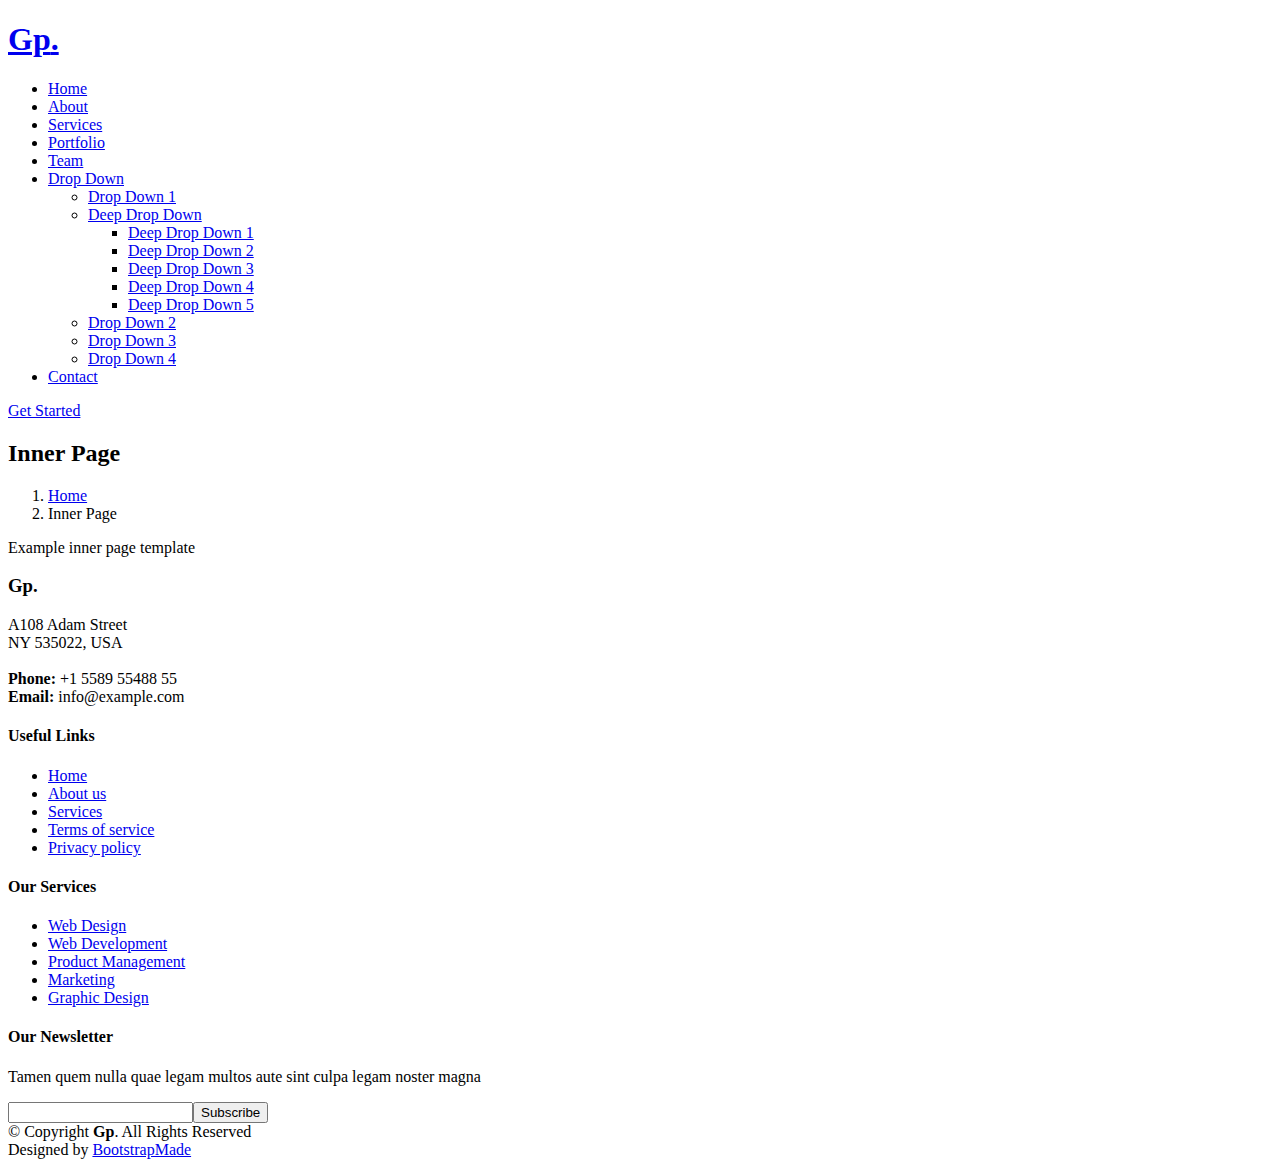
==== inner-page.html @ db5ee8b1 "subir 1" ====
<!DOCTYPE html>
<html lang="en">

<head>
  <meta charset="utf-8">
  <meta content="width=device-width, initial-scale=1.0" name="viewport">

  <title>Inner Page - Gp Bootstrap Template</title>
  <meta content="" name="description">
  <meta content="" name="keywords">

  <!-- Favicons -->
  <link href="assets/img/favicon.png" rel="icon">
  <link href="assets/img/apple-touch-icon.png" rel="apple-touch-icon">

  <!-- Google Fonts -->
  <link href="https://fonts.googleapis.com/css?family=Open+Sans:300,300i,400,400i,600,600i,700,700i|Raleway:300,300i,400,400i,500,500i,600,600i,700,700i|Poppins:300,300i,400,400i,500,500i,600,600i,700,700i" rel="stylesheet">

  <!-- Vendor CSS Files -->
  <link href="assets/vendor/aos/aos.css" rel="stylesheet">
  <link href="assets/vendor/bootstrap/css/bootstrap.min.css" rel="stylesheet">
  <link href="assets/vendor/bootstrap-icons/bootstrap-icons.css" rel="stylesheet">
  <link href="assets/vendor/boxicons/css/boxicons.min.css" rel="stylesheet">
  <link href="assets/vendor/glightbox/css/glightbox.min.css" rel="stylesheet">
  <link href="assets/vendor/remixicon/remixicon.css" rel="stylesheet">
  <link href="assets/vendor/swiper/swiper-bundle.min.css" rel="stylesheet">

  <!-- Template Main CSS File -->
  <link href="assets/css/style.css" rel="stylesheet">

  <!-- =======================================================
  * Template Name: Gp - v4.9.0
  * Template URL: https://bootstrapmade.com/gp-free-multipurpose-html-bootstrap-template/
  * Author: BootstrapMade.com
  * License: https://bootstrapmade.com/license/
  ======================================================== -->
</head>

<body>

  <!-- ======= Header ======= -->
  <header id="header" class="fixed-top header-inner-pages">
    <div class="container d-flex align-items-center justify-content-lg-between">

      <h1 class="logo me-auto me-lg-0"><a href="index.html">Gp<span>.</span></a></h1>
      <!-- Uncomment below if you prefer to use an image logo -->
      <!-- <a href="index.html" class="logo me-auto me-lg-0"><img src="assets/img/logo.png" alt="" class="img-fluid"></a>-->

      <nav id="navbar" class="navbar order-last order-lg-0">
        <ul>
          <li><a class="nav-link scrollto " href="#hero">Home</a></li>
          <li><a class="nav-link scrollto" href="#about">About</a></li>
          <li><a class="nav-link scrollto" href="#services">Services</a></li>
          <li><a class="nav-link scrollto " href="#portfolio">Portfolio</a></li>
          <li><a class="nav-link scrollto" href="#team">Team</a></li>
          <li class="dropdown"><a href="#"><span>Drop Down</span> <i class="bi bi-chevron-down"></i></a>
            <ul>
              <li><a href="#">Drop Down 1</a></li>
              <li class="dropdown"><a href="#"><span>Deep Drop Down</span> <i class="bi bi-chevron-right"></i></a>
                <ul>
                  <li><a href="#">Deep Drop Down 1</a></li>
                  <li><a href="#">Deep Drop Down 2</a></li>
                  <li><a href="#">Deep Drop Down 3</a></li>
                  <li><a href="#">Deep Drop Down 4</a></li>
                  <li><a href="#">Deep Drop Down 5</a></li>
                </ul>
              </li>
              <li><a href="#">Drop Down 2</a></li>
              <li><a href="#">Drop Down 3</a></li>
              <li><a href="#">Drop Down 4</a></li>
            </ul>
          </li>
          <li><a class="nav-link scrollto" href="#contact">Contact</a></li>
        </ul>
        <i class="bi bi-list mobile-nav-toggle"></i>
      </nav><!-- .navbar -->

      <a href="#about" class="get-started-btn scrollto">Get Started</a>

    </div>
  </header><!-- End Header -->

  <main id="main">

    <!-- ======= Breadcrumbs ======= -->
    <section class="breadcrumbs">
      <div class="container">

        <div class="d-flex justify-content-between align-items-center">
          <h2>Inner Page</h2>
          <ol>
            <li><a href="index.html">Home</a></li>
            <li>Inner Page</li>
          </ol>
        </div>

      </div>
    </section><!-- End Breadcrumbs -->

    <section class="inner-page">
      <div class="container">
        <p>
          Example inner page template
        </p>
      </div>
    </section>

  </main><!-- End #main -->

  <!-- ======= Footer ======= -->
  <footer id="footer">
    <div class="footer-top">
      <div class="container">
        <div class="row">

          <div class="col-lg-3 col-md-6">
            <div class="footer-info">
              <h3>Gp<span>.</span></h3>
              <p>
                A108 Adam Street <br>
                NY 535022, USA<br><br>
                <strong>Phone:</strong> +1 5589 55488 55<br>
                <strong>Email:</strong> info@example.com<br>
              </p>
              <div class="social-links mt-3">
                <a href="#" class="twitter"><i class="bx bxl-twitter"></i></a>
                <a href="#" class="facebook"><i class="bx bxl-facebook"></i></a>
                <a href="#" class="instagram"><i class="bx bxl-instagram"></i></a>
                <a href="#" class="google-plus"><i class="bx bxl-skype"></i></a>
                <a href="#" class="linkedin"><i class="bx bxl-linkedin"></i></a>
              </div>
            </div>
          </div>

          <div class="col-lg-2 col-md-6 footer-links">
            <h4>Useful Links</h4>
            <ul>
              <li><i class="bx bx-chevron-right"></i> <a href="#">Home</a></li>
              <li><i class="bx bx-chevron-right"></i> <a href="#">About us</a></li>
              <li><i class="bx bx-chevron-right"></i> <a href="#">Services</a></li>
              <li><i class="bx bx-chevron-right"></i> <a href="#">Terms of service</a></li>
              <li><i class="bx bx-chevron-right"></i> <a href="#">Privacy policy</a></li>
            </ul>
          </div>

          <div class="col-lg-3 col-md-6 footer-links">
            <h4>Our Services</h4>
            <ul>
              <li><i class="bx bx-chevron-right"></i> <a href="#">Web Design</a></li>
              <li><i class="bx bx-chevron-right"></i> <a href="#">Web Development</a></li>
              <li><i class="bx bx-chevron-right"></i> <a href="#">Product Management</a></li>
              <li><i class="bx bx-chevron-right"></i> <a href="#">Marketing</a></li>
              <li><i class="bx bx-chevron-right"></i> <a href="#">Graphic Design</a></li>
            </ul>
          </div>

          <div class="col-lg-4 col-md-6 footer-newsletter">
            <h4>Our Newsletter</h4>
            <p>Tamen quem nulla quae legam multos aute sint culpa legam noster magna</p>
            <form action="" method="post">
              <input type="email" name="email"><input type="submit" value="Subscribe">
            </form>

          </div>

        </div>
      </div>
    </div>

    <div class="container">
      <div class="copyright">
        &copy; Copyright <strong><span>Gp</span></strong>. All Rights Reserved
      </div>
      <div class="credits">
        <!-- All the links in the footer should remain intact. -->
        <!-- You can delete the links only if you purchased the pro version. -->
        <!-- Licensing information: https://bootstrapmade.com/license/ -->
        <!-- Purchase the pro version with working PHP/AJAX contact form: https://bootstrapmade.com/gp-free-multipurpose-html-bootstrap-template/ -->
        Designed by <a href="https://bootstrapmade.com/">BootstrapMade</a>
      </div>
    </div>
  </footer><!-- End Footer -->

  <div id="preloader"></div>
  <a href="#" class="back-to-top d-flex align-items-center justify-content-center"><i class="bi bi-arrow-up-short"></i></a>

  <!-- Vendor JS Files -->
  <script src="assets/vendor/purecounter/purecounter_vanilla.js"></script>
  <script src="assets/vendor/aos/aos.js"></script>
  <script src="assets/vendor/bootstrap/js/bootstrap.bundle.min.js"></script>
  <script src="assets/vendor/glightbox/js/glightbox.min.js"></script>
  <script src="assets/vendor/isotope-layout/isotope.pkgd.min.js"></script>
  <script src="assets/vendor/swiper/swiper-bundle.min.js"></script>
  <script src="assets/vendor/php-email-form/validate.js"></script>

  <!-- Template Main JS File -->
  <script src="assets/js/main.js"></script>

</body>

</html>
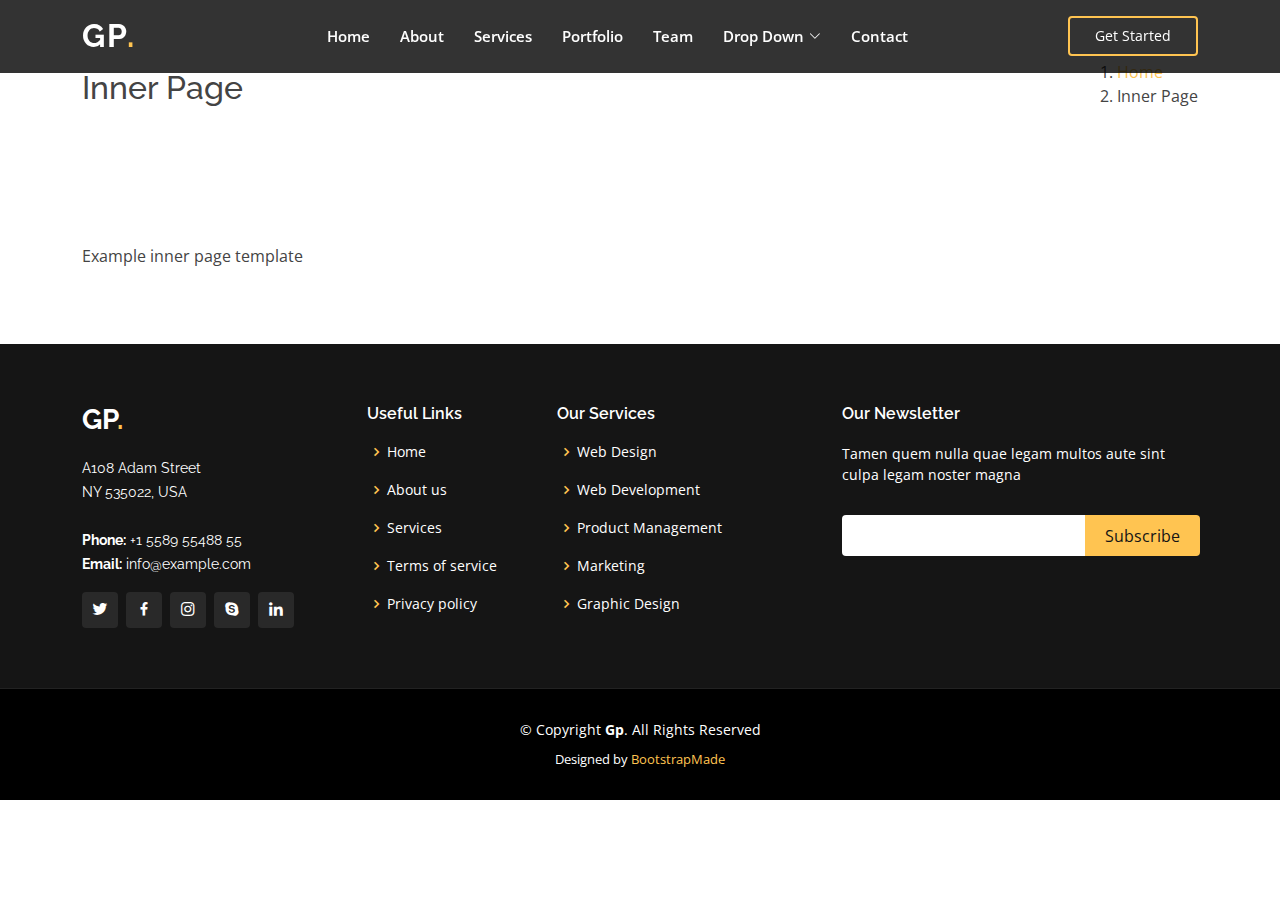
==== commit 718a40f0: "main" ====
--- a/inner-page.html
+++ b/inner-page.html
@@ -10,8 +10,8 @@
   <meta content="" name="keywords">
 
   <!-- Favicons -->
-  <link href="assets/img/favicon.png" rel="icon">
-  <link href="assets/img/apple-touch-icon.png" rel="apple-touch-icon">
+  <link href="assets/img/Foto RTX Cuadrada.png" rel="icon">
+  <link href="assets/img/Foto RTX Cuadrada.png" rel="apple-touch-icon">
 
   <!-- Google Fonts -->
   <link href="https://fonts.googleapis.com/css?family=Open+Sans:300,300i,400,400i,600,600i,700,700i|Raleway:300,300i,400,400i,500,500i,600,600i,700,700i|Poppins:300,300i,400,400i,500,500i,600,600i,700,700i" rel="stylesheet">
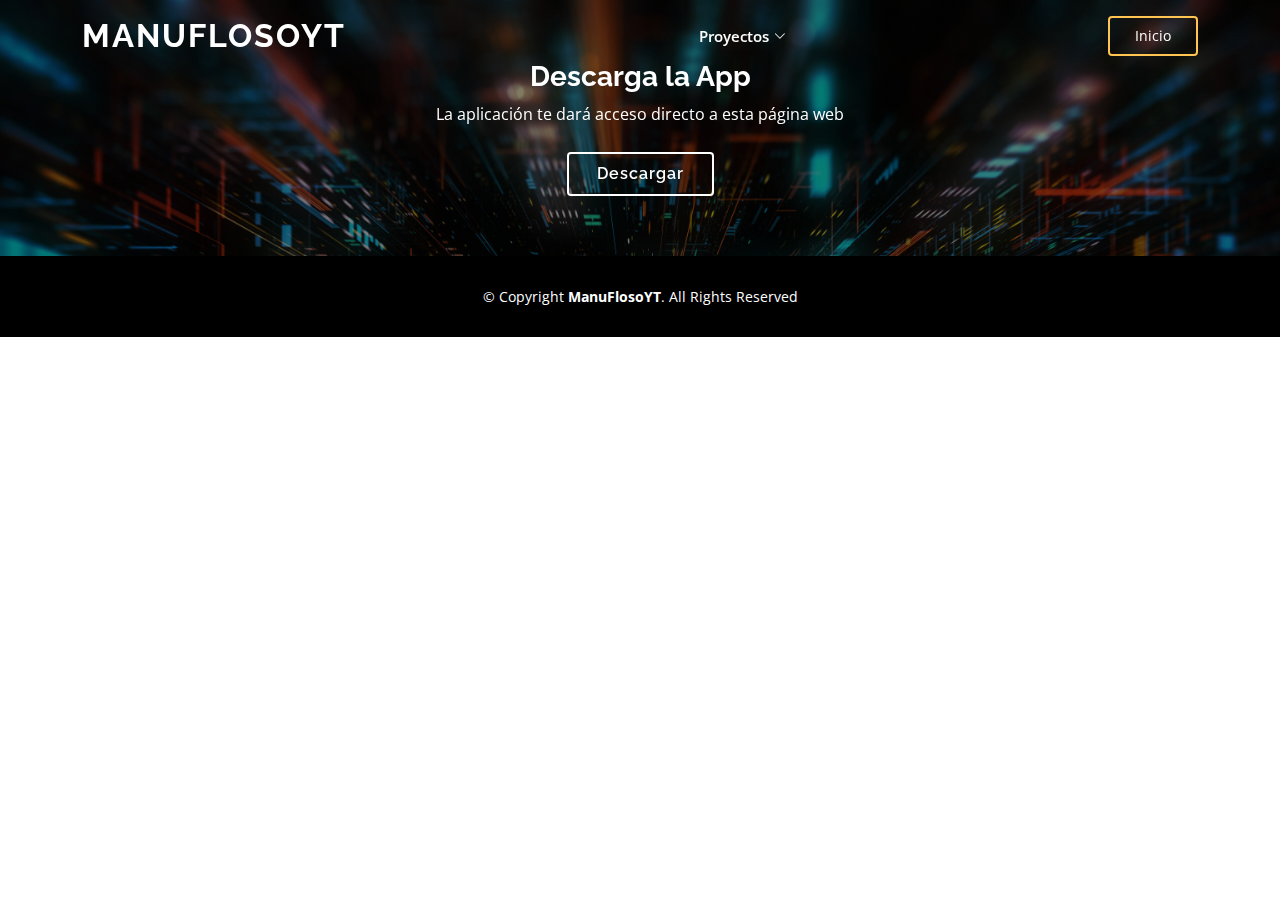
==== commit 98f07cea: "pagina secundaria" ====
--- a/inner-page.html
+++ b/inner-page.html
@@ -1,11 +1,10 @@
 <!DOCTYPE html>
-<html lang="en">
-
+<html lang="es">
 <head>
   <meta charset="utf-8">
-  <meta content="width=device-width, initial-scale=1.0" name="viewport">
-
-  <title>Inner Page - Gp Bootstrap Template</title>
+  <meta content="width=device-width, initial-scale=1.0, maximum-scale=1, user-scalable=0" name="viewport">
+  
+  <title>ManuFlosoYT</title>
   <meta content="" name="description">
   <meta content="" name="keywords">
 
@@ -25,164 +24,80 @@
   <link href="assets/vendor/remixicon/remixicon.css" rel="stylesheet">
   <link href="assets/vendor/swiper/swiper-bundle.min.css" rel="stylesheet">
 
-  <!-- Template Main CSS File -->
+  <!-- Main CSS File -->
   <link href="assets/css/style.css" rel="stylesheet">
-
-  <!-- =======================================================
-  * Template Name: Gp - v4.9.0
-  * Template URL: https://bootstrapmade.com/gp-free-multipurpose-html-bootstrap-template/
-  * Author: BootstrapMade.com
-  * License: https://bootstrapmade.com/license/
-  ======================================================== -->
 </head>
 
 <body>
 
   <!-- ======= Header ======= -->
-  <header id="header" class="fixed-top header-inner-pages">
+  <header id="header" class="fixed-top "> 
     <div class="container d-flex align-items-center justify-content-lg-between">
 
-      <h1 class="logo me-auto me-lg-0"><a href="index.html">Gp<span>.</span></a></h1>
-      <!-- Uncomment below if you prefer to use an image logo -->
-      <!-- <a href="index.html" class="logo me-auto me-lg-0"><img src="assets/img/logo.png" alt="" class="img-fluid"></a>-->
+      <h1 class="logo me-auto me-lg-0"><a href="index.html">ManuFlosoYT</a></h1>
 
       <nav id="navbar" class="navbar order-last order-lg-0">
         <ul>
-          <li><a class="nav-link scrollto " href="#hero">Home</a></li>
-          <li><a class="nav-link scrollto" href="#about">About</a></li>
-          <li><a class="nav-link scrollto" href="#services">Services</a></li>
-          <li><a class="nav-link scrollto " href="#portfolio">Portfolio</a></li>
-          <li><a class="nav-link scrollto" href="#team">Team</a></li>
-          <li class="dropdown"><a href="#"><span>Drop Down</span> <i class="bi bi-chevron-down"></i></a>
+          <li class="dropdown"><a href="#"><span>Proyectos</span> <i class="bi bi-chevron-down"></i></a>
             <ul>
-              <li><a href="#">Drop Down 1</a></li>
-              <li class="dropdown"><a href="#"><span>Deep Drop Down</span> <i class="bi bi-chevron-right"></i></a>
+              <li class="dropdown"><a href="#"><span>Minecraft Modding</span> <i class="bi bi-chevron-right"></i></a>
                 <ul>
-                  <li><a href="#">Deep Drop Down 1</a></li>
-                  <li><a href="#">Deep Drop Down 2</a></li>
-                  <li><a href="#">Deep Drop Down 3</a></li>
-                  <li><a href="#">Deep Drop Down 4</a></li>
-                  <li><a href="#">Deep Drop Down 5</a></li>
+                  <li><a href="https://www.curseforge.com/minecraft/mc-mods/super-mod-de-manuflosoyt">Random Super Mod</a></li>
+                  <li><a href="https://www.curseforge.com/minecraft/mc-mods/manuflosoyt-jam">ManuFlosoYT's JAM</a></li>
+                  <li><a href="https://www.curseforge.com/minecraft/mc-mods/fabric-game-tweaks">Fabric Game Tweaks</a></li>
+                  <li><a href="https://www.curseforge.com/minecraft/modpacks/spainrp">SpainRP</a></li>
                 </ul>
-              </li>
-              <li><a href="#">Drop Down 2</a></li>
-              <li><a href="#">Drop Down 3</a></li>
-              <li><a href="#">Drop Down 4</a></li>
+              <li class="dropdown"><a href="#"><span>Unity</span> <i class="bi bi-chevron-right"></i></a>
+                <ul>
+                  <li><a href="https://github.com/ManuFlosoYT/GameCollection/releases">GameCollection </a></li>
+                  <li><a href="https://github.com/ManuFlosoYT/BolaVa/releases">BolaVa</a></li>
+                  <li><a href="https://github.com/ManuFlosoYT/WinCalc/releases">WinCalc</a></li>
+                </ul>
             </ul>
           </li>
-          <li><a class="nav-link scrollto" href="#contact">Contact</a></li>
         </ul>
         <i class="bi bi-list mobile-nav-toggle"></i>
       </nav><!-- .navbar -->
 
-      <a href="#about" class="get-started-btn scrollto">Get Started</a>
+      <a href="#" class="get-started-btn scrollto">Inicio</a>
 
     </div>
   </header><!-- End Header -->
 
   <main id="main">
 
-    <!-- ======= Breadcrumbs ======= -->
-    <section class="breadcrumbs">
-      <div class="container">
+    
+    <!-- ======= Cta Section ======= -->
+    <section id="cta" class="cta">
+      <div class="container" data-aos="zoom-in">
 
-        <div class="d-flex justify-content-between align-items-center">
-          <h2>Inner Page</h2>
-          <ol>
-            <li><a href="index.html">Home</a></li>
-            <li>Inner Page</li>
-          </ol>
+        <div class="text-center">
+          <h3>Descarga la App</h3>
+          <p> La aplicación te dará acceso directo a esta página web</p>
+          <a class="cta-btn" href="https://github.com/ManuFlosoYT/manuflosoyt.github.io/releases/download/APK/ManuFlosoYT.apk">Descargar</a>
         </div>
 
       </div>
-    </section><!-- End Breadcrumbs -->
+    </section><!-- End Cta Section -->
 
-    <section class="inner-page">
-      <div class="container">
-        <p>
-          Example inner page template
-        </p>
-      </div>
-    </section>
 
   </main><!-- End #main -->
+  
+  <!-- ======= Footer ======= -->
+  
+  <div id="preloader"></div>
+  <a href="#" class="back-to-top d-flex align-items-center justify-content-center"><i class="bi bi-arrow-up-short"></i></a>
 
-  <!-- ======= Footer ======= -->
   <footer id="footer">
-    <div class="footer-top">
-      <div class="container">
-        <div class="row">
-
-          <div class="col-lg-3 col-md-6">
-            <div class="footer-info">
-              <h3>Gp<span>.</span></h3>
-              <p>
-                A108 Adam Street <br>
-                NY 535022, USA<br><br>
-                <strong>Phone:</strong> +1 5589 55488 55<br>
-                <strong>Email:</strong> info@example.com<br>
-              </p>
-              <div class="social-links mt-3">
-                <a href="#" class="twitter"><i class="bx bxl-twitter"></i></a>
-                <a href="#" class="facebook"><i class="bx bxl-facebook"></i></a>
-                <a href="#" class="instagram"><i class="bx bxl-instagram"></i></a>
-                <a href="#" class="google-plus"><i class="bx bxl-skype"></i></a>
-                <a href="#" class="linkedin"><i class="bx bxl-linkedin"></i></a>
-              </div>
-            </div>
-          </div>
-
-          <div class="col-lg-2 col-md-6 footer-links">
-            <h4>Useful Links</h4>
-            <ul>
-              <li><i class="bx bx-chevron-right"></i> <a href="#">Home</a></li>
-              <li><i class="bx bx-chevron-right"></i> <a href="#">About us</a></li>
-              <li><i class="bx bx-chevron-right"></i> <a href="#">Services</a></li>
-              <li><i class="bx bx-chevron-right"></i> <a href="#">Terms of service</a></li>
-              <li><i class="bx bx-chevron-right"></i> <a href="#">Privacy policy</a></li>
-            </ul>
-          </div>
-
-          <div class="col-lg-3 col-md-6 footer-links">
-            <h4>Our Services</h4>
-            <ul>
-              <li><i class="bx bx-chevron-right"></i> <a href="#">Web Design</a></li>
-              <li><i class="bx bx-chevron-right"></i> <a href="#">Web Development</a></li>
-              <li><i class="bx bx-chevron-right"></i> <a href="#">Product Management</a></li>
-              <li><i class="bx bx-chevron-right"></i> <a href="#">Marketing</a></li>
-              <li><i class="bx bx-chevron-right"></i> <a href="#">Graphic Design</a></li>
-            </ul>
-          </div>
-
-          <div class="col-lg-4 col-md-6 footer-newsletter">
-            <h4>Our Newsletter</h4>
-            <p>Tamen quem nulla quae legam multos aute sint culpa legam noster magna</p>
-            <form action="" method="post">
-              <input type="email" name="email"><input type="submit" value="Subscribe">
-            </form>
-
-          </div>
-
-        </div>
-      </div>
-    </div>
 
     <div class="container">
       <div class="copyright">
-        &copy; Copyright <strong><span>Gp</span></strong>. All Rights Reserved
-      </div>
-      <div class="credits">
-        <!-- All the links in the footer should remain intact. -->
-        <!-- You can delete the links only if you purchased the pro version. -->
-        <!-- Licensing information: https://bootstrapmade.com/license/ -->
-        <!-- Purchase the pro version with working PHP/AJAX contact form: https://bootstrapmade.com/gp-free-multipurpose-html-bootstrap-template/ -->
-        Designed by <a href="https://bootstrapmade.com/">BootstrapMade</a>
+        &copy; Copyright <strong><span>ManuFlosoYT</span></strong>. All Rights Reserved
       </div>
     </div>
-  </footer><!-- End Footer -->
+  </footer>
 
-  <div id="preloader"></div>
-  <a href="#" class="back-to-top d-flex align-items-center justify-content-center"><i class="bi bi-arrow-up-short"></i></a>
+  
 
   <!-- Vendor JS Files -->
   <script src="assets/vendor/purecounter/purecounter_vanilla.js"></script>
@@ -191,9 +106,7 @@
   <script src="assets/vendor/glightbox/js/glightbox.min.js"></script>
   <script src="assets/vendor/isotope-layout/isotope.pkgd.min.js"></script>
   <script src="assets/vendor/swiper/swiper-bundle.min.js"></script>
-  <script src="assets/vendor/php-email-form/validate.js"></script>
 
-  <!-- Template Main JS File -->
   <script src="assets/js/main.js"></script>
 
 </body>
--- a/assets/css/style.css
+++ b/assets/css/style.css
@@ -409,7 +409,7 @@
 #hero {
   width: 100%;
   height: 100vh;
-  background: url("../img/hero-bg.jpg") top center;
+  background: url("../img/Foto RTX.png") top center;
   background-size: cover;
   position: relative;
 }
@@ -452,7 +452,7 @@
 #hero .icon-box {
   padding: 30px 20px;
   transition: ease-in-out 0.3s;
-  border: 1px solid rgba(255, 255, 255, 0.3);
+  border: 1px solid rgba(255, 255, 255, 0);
   height: 100%;
   text-align: center;
 }
@@ -554,7 +554,7 @@
 # Cta
 --------------------------------------------------------------*/
 .cta {
-  background: linear-gradient(rgba(2, 2, 2, 0.5), rgba(0, 0, 0, 0.5)), url("../img/cta-bg.jpg") fixed center center;
+  background: linear-gradient(rgba(2, 2, 2, 0.5), rgba(0, 0, 0, 0.5)), url("../img/internet.jpeg") fixed center center;
   background-size: cover;
   padding: 60px 0;
 }
